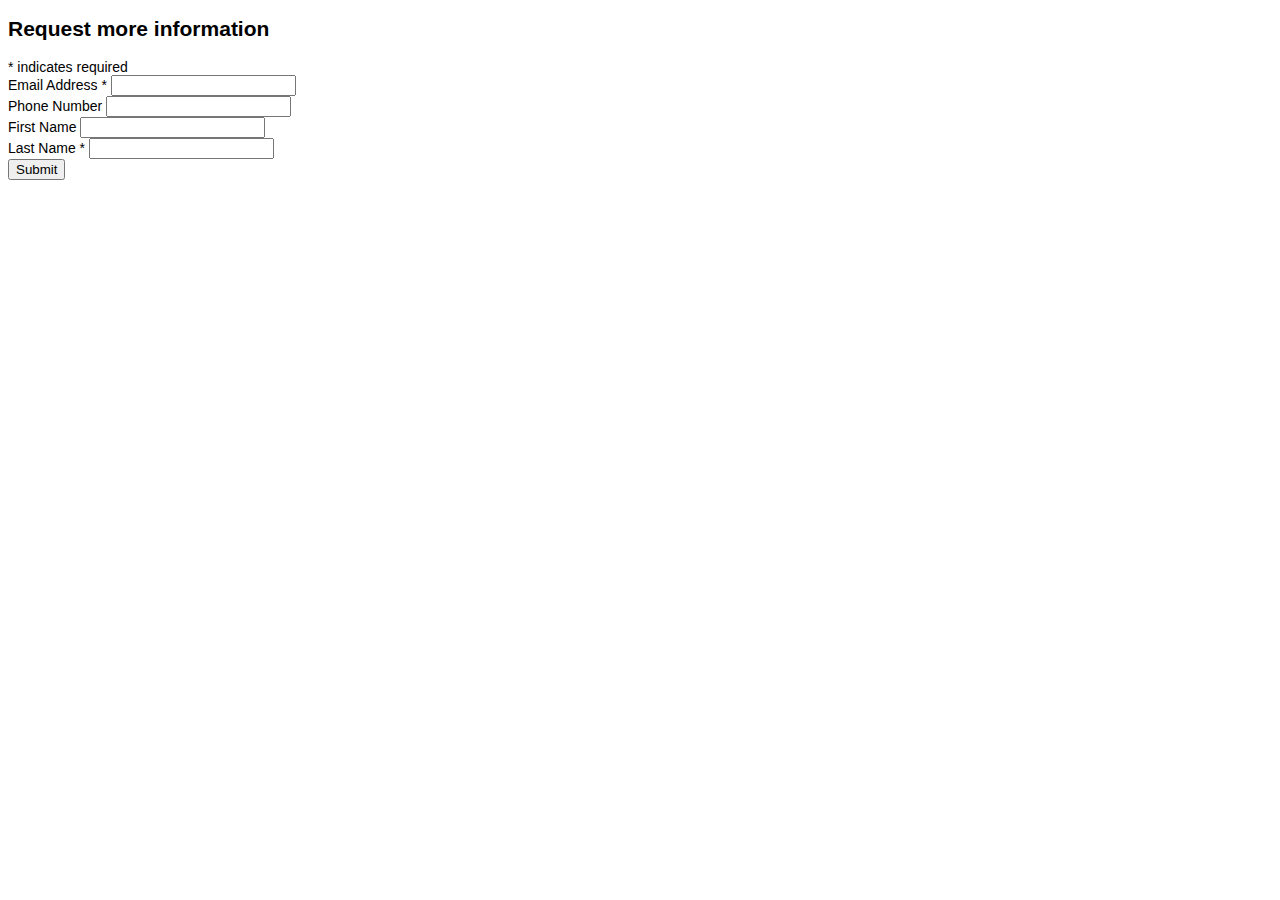
==== contact.html @ dc5b7f7c "Add files via upload" ====
<!DOCTYPE html>
<html lang="en">
<head>
	<meta charset="utf-8">
	<meta content="IE=edge" http-equiv="X-UA-Compatible">
	<meta content="width=device-width, initial-scale=1" name="viewport">
	<title>Contact Form</title>
<link href="http://cdn-images.mailchimp.com/embedcode/classic-10_7.css" rel="stylesheet" type="text/css">
<style type="text/css">
	#mc_embed_signup{background:#fff; clear:left; font:14px Helvetica,Arial,sans-serif; }
	/* Add your own MailChimp form style overrides in your site stylesheet or in this style block.
	   We recommend moving this block and the preceding CSS link to the HEAD of your HTML file. */
</style>
</head>
<body>
<!-- Begin MailChimp Signup Form -->

<div id="mc_embed_signup">
<form action="//sone.us5.list-manage.com/subscribe/post?u=a2860b061e0868ada521cd37c&amp;id=e195f9aa87" method="post" id="mc-embedded-subscribe-form" name="mc-embedded-subscribe-form" class="validate" target="_blank" novalidate>
    <div id="mc_embed_signup_scroll">
	<h2>Request more information</h2>
<div class="indicates-required"><span class="asterisk">*</span> indicates required</div>
<div class="mc-field-group">
	<label for="mce-EMAIL">Email Address  <span class="asterisk">*</span>
</label>
	<input type="email" value="" name="EMAIL" class="required email" id="mce-EMAIL">
</div>
<div class="mc-field-group size1of2">
	<label for="mce-MMERGE3">Phone Number </label>
	<input type="text" name="MMERGE3" class="" value="" id="mce-MMERGE3">
</div>
<div class="mc-field-group">
	<label for="mce-FNAME">First Name </label>
	<input type="text" value="" name="FNAME" class="" id="mce-FNAME">
</div>
<div class="mc-field-group">
	<label for="mce-LNAME">Last Name  <span class="asterisk">*</span>
</label>
	<input type="text" value="" name="LNAME" class="required" id="mce-LNAME">
</div>
	<div id="mce-responses" class="clear">
		<div class="response" id="mce-error-response" style="display:none"></div>
		<div class="response" id="mce-success-response" style="display:none"></div>
	</div>    <!-- real people should not fill this in and expect good things - do not remove this or risk form bot signups-->
    <div style="position: absolute; left: -5000px;" aria-hidden="true"><input type="text" name="b_a2860b061e0868ada521cd37c_e195f9aa87" tabindex="-1" value=""></div>
    <div class="clear"><input type="submit" value="Submit" name="subscribe" id="mc-embedded-subscribe" class="button"></div>
    </div>
</form>
</div>
<script type='text/javascript' src='//s3.amazonaws.com/downloads.mailchimp.com/js/mc-validate.js'></script><script type='text/javascript'>(function($) {window.fnames = new Array(); window.ftypes = new Array();fnames[0]='EMAIL';ftypes[0]='email';fnames[3]='MMERGE3';ftypes[3]='phone';fnames[1]='FNAME';ftypes[1]='text';fnames[2]='LNAME';ftypes[2]='text';}(jQuery));var $mcj = jQuery.noConflict(true);</script>
<!--End mc_embed_signup-->
</body>
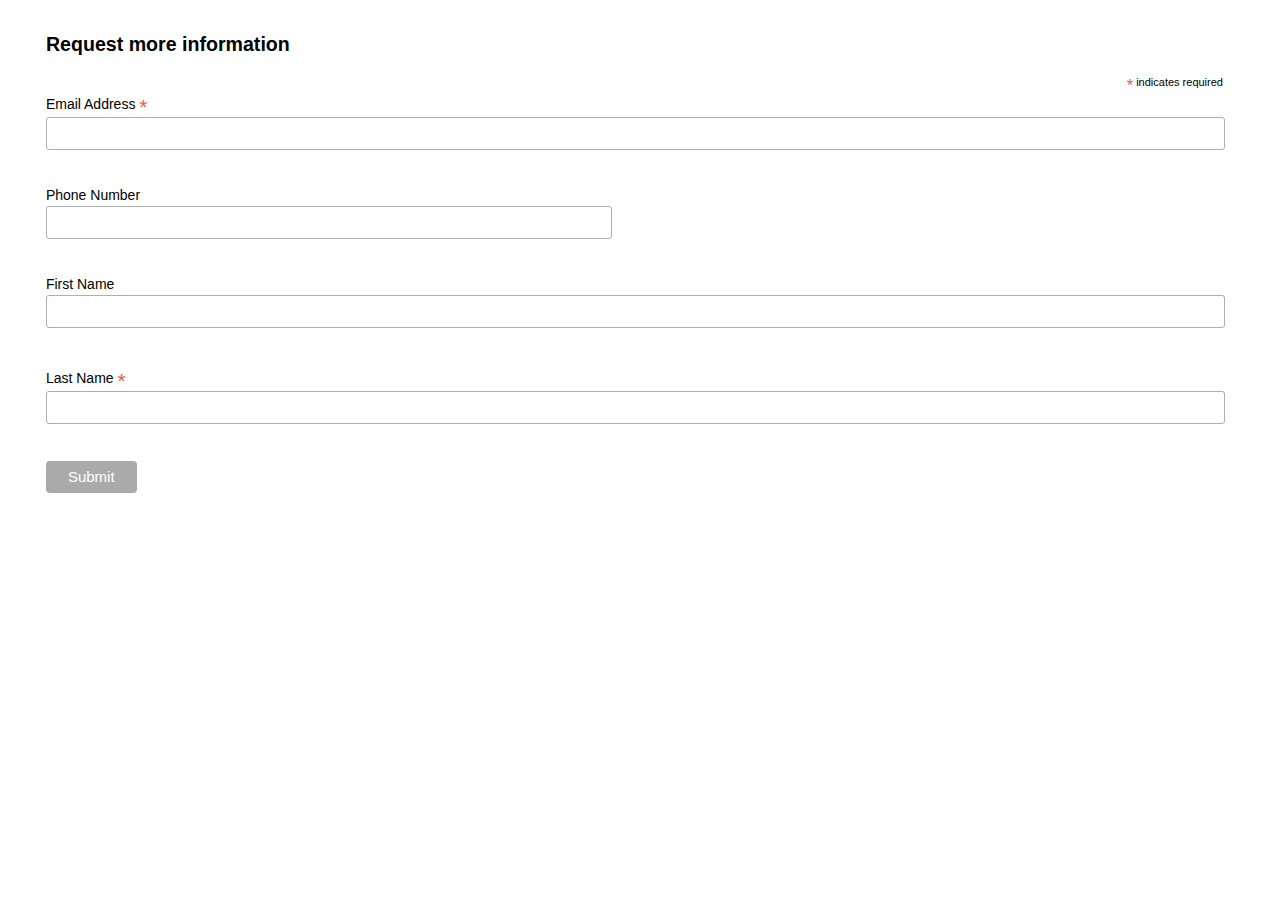
==== commit c09a8a15: "Add files via upload" ====
--- a/contact.html
+++ b/contact.html
@@ -5,7 +5,7 @@
 	<meta content="IE=edge" http-equiv="X-UA-Compatible">
 	<meta content="width=device-width, initial-scale=1" name="viewport">
 	<title>Contact Form</title>
-<link href="http://cdn-images.mailchimp.com/embedcode/classic-10_7.css" rel="stylesheet" type="text/css">
+<link href="css/classic-10_7.css" rel="stylesheet" type="text/css" />
 <style type="text/css">
 	#mc_embed_signup{background:#fff; clear:left; font:14px Helvetica,Arial,sans-serif; }
 	/* Add your own MailChimp form style overrides in your site stylesheet or in this style block.
--- a/css/classic-10_7.css
+++ b/css/classic-10_7.css
@@ -0,0 +1,46 @@
+/* MailChimp Form Embed Code - Classic - 12/17/2015 v10.7 */
+#mc_embed_signup form {display:block; position:relative; text-align:left; padding:10px 0 10px 3%}
+#mc_embed_signup h2 {font-weight:bold; padding:0; margin:15px 0; font-size:1.4em;}
+#mc_embed_signup input {border: 1px solid #ABB0B2; -webkit-border-radius: 3px; -moz-border-radius: 3px; border-radius: 3px;}
+#mc_embed_signup input[type=checkbox]{-webkit-appearance:checkbox;}
+#mc_embed_signup input[type=radio]{-webkit-appearance:radio;}
+#mc_embed_signup input:focus {border-color:#333;}
+#mc_embed_signup .button {clear:both; background-color: #aaa; border: 0 none; border-radius:4px; transition: all 0.23s ease-in-out 0s; color: #FFFFFF; cursor: pointer; display: inline-block; font-size:15px; font-weight: normal; height: 32px; line-height: 32px; margin: 0 5px 10px 0; padding: 0 22px; text-align: center; text-decoration: none; vertical-align: top; white-space: nowrap; width: auto;}
+#mc_embed_signup .button:hover {background-color:#777;}
+#mc_embed_signup .small-meta {font-size: 11px;}
+#mc_embed_signup .nowrap {white-space:nowrap;}
+
+#mc_embed_signup .mc-field-group {clear:left; position:relative; width:96%; padding-bottom:3%; min-height:50px;}
+#mc_embed_signup .size1of2 {clear:none; float:left; display:inline-block; width:46%; margin-right:4%;}
+* html #mc_embed_signup .size1of2 {margin-right:2%; /* Fix for IE6 double margins. */}
+#mc_embed_signup .mc-field-group label {display:block; margin-bottom:3px;}
+#mc_embed_signup .mc-field-group input {display:block; width:100%; padding:8px 0; text-indent:2%;}
+#mc_embed_signup .mc-field-group select {display:inline-block; width:99%; padding:5px 0; margin-bottom:2px;}
+
+#mc_embed_signup .datefield, #mc_embed_signup .phonefield-us{padding:5px 0;}
+#mc_embed_signup .datefield input, #mc_embed_signup .phonefield-us input{display:inline; width:60px; margin:0 2px; letter-spacing:1px; text-align:center; padding:5px 0 2px 0;}
+#mc_embed_signup .phonefield-us .phonearea input, #mc_embed_signup .phonefield-us .phonedetail1 input{width:40px;}
+#mc_embed_signup .datefield .monthfield input, #mc_embed_signup .datefield .dayfield input{width:30px;}
+#mc_embed_signup .datefield label, #mc_embed_signup .phonefield-us label{display:none;}
+
+#mc_embed_signup .indicates-required {text-align:right; font-size:11px; margin-right:4%;}
+#mc_embed_signup .asterisk {color:#e85c41; font-size:150%; font-weight:normal; position:relative; top:5px;}     
+#mc_embed_signup .clear {clear:both;}
+
+#mc_embed_signup .mc-field-group.input-group ul {margin:0; padding:5px 0; list-style:none;}
+#mc_embed_signup .mc-field-group.input-group ul li {display:block; padding:3px 0; margin:0;}
+#mc_embed_signup .mc-field-group.input-group label {display:inline;}
+#mc_embed_signup .mc-field-group.input-group input {display:inline; width:auto; border:none;}
+
+#mc_embed_signup div#mce-responses {float:left; top:-1.4em; padding:0em .5em 0em .5em; overflow:hidden; width:90%; margin: 0 5%; clear: both;}
+#mc_embed_signup div.response {margin:1em 0; padding:1em .5em .5em 0; font-weight:bold; float:left; top:-1.5em; z-index:1; width:80%;}
+#mc_embed_signup #mce-error-response {display:none;}
+#mc_embed_signup #mce-success-response {color:#529214; display:none;}
+#mc_embed_signup label.error {display:block; float:none; width:auto; margin-left:1.05em; text-align:left; padding:.5em 0;}
+
+#mc-embedded-subscribe {clear:both; width:auto; display:block; margin:1em 0 1em 5%;}
+#mc_embed_signup #num-subscribers {font-size:1.1em;}
+#mc_embed_signup #num-subscribers span {padding:.5em; border:1px solid #ccc; margin-right:.5em; font-weight:bold;}
+
+#mc_embed_signup #mc-embedded-subscribe-form div.mce_inline_error {display:inline-block; margin:2px 0 1em 0; padding:5px 10px; background-color:rgba(255,255,255,0.85); -webkit-border-radius: 3px; -moz-border-radius: 3px; border-radius: 3px; font-size:14px; font-weight:normal; z-index:1; color:#e85c41;}
+#mc_embed_signup #mc-embedded-subscribe-form input.mce_inline_error {border:2px solid #e85c41;}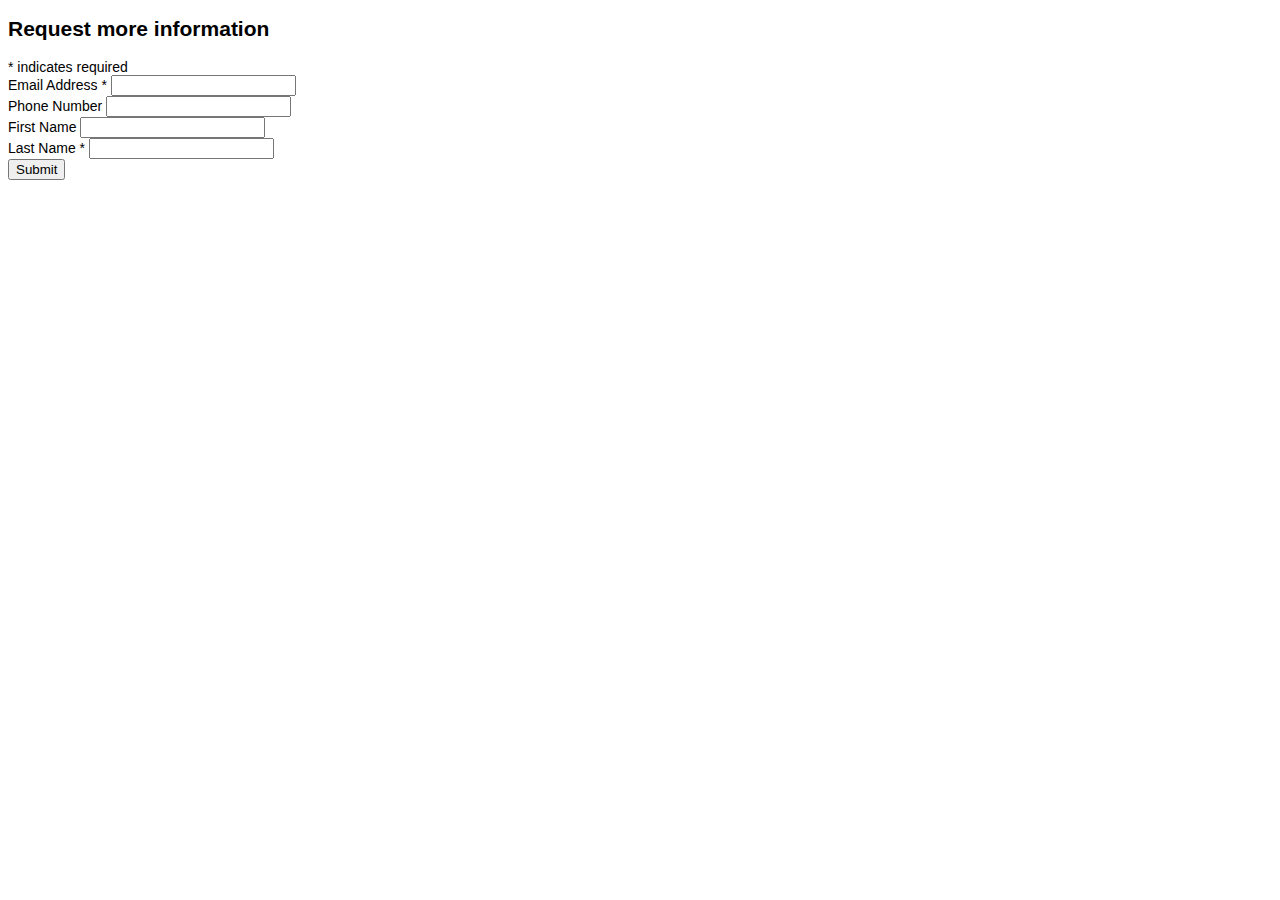
==== commit 7ad08476: "Add files via upload" ====
--- a/contact.html
+++ b/contact.html
@@ -5,7 +5,7 @@
 	<meta content="IE=edge" http-equiv="X-UA-Compatible">
 	<meta content="width=device-width, initial-scale=1" name="viewport">
 	<title>Contact Form</title>
-<link href="css/classic-10_7.css" rel="stylesheet" type="text/css" />
+<link href="http://cdn-images.mailchimp.com/embedcode/classic-10_7.css" rel="stylesheet" type="text/css">
 <style type="text/css">
 	#mc_embed_signup{background:#fff; clear:left; font:14px Helvetica,Arial,sans-serif; }
 	/* Add your own MailChimp form style overrides in your site stylesheet or in this style block.
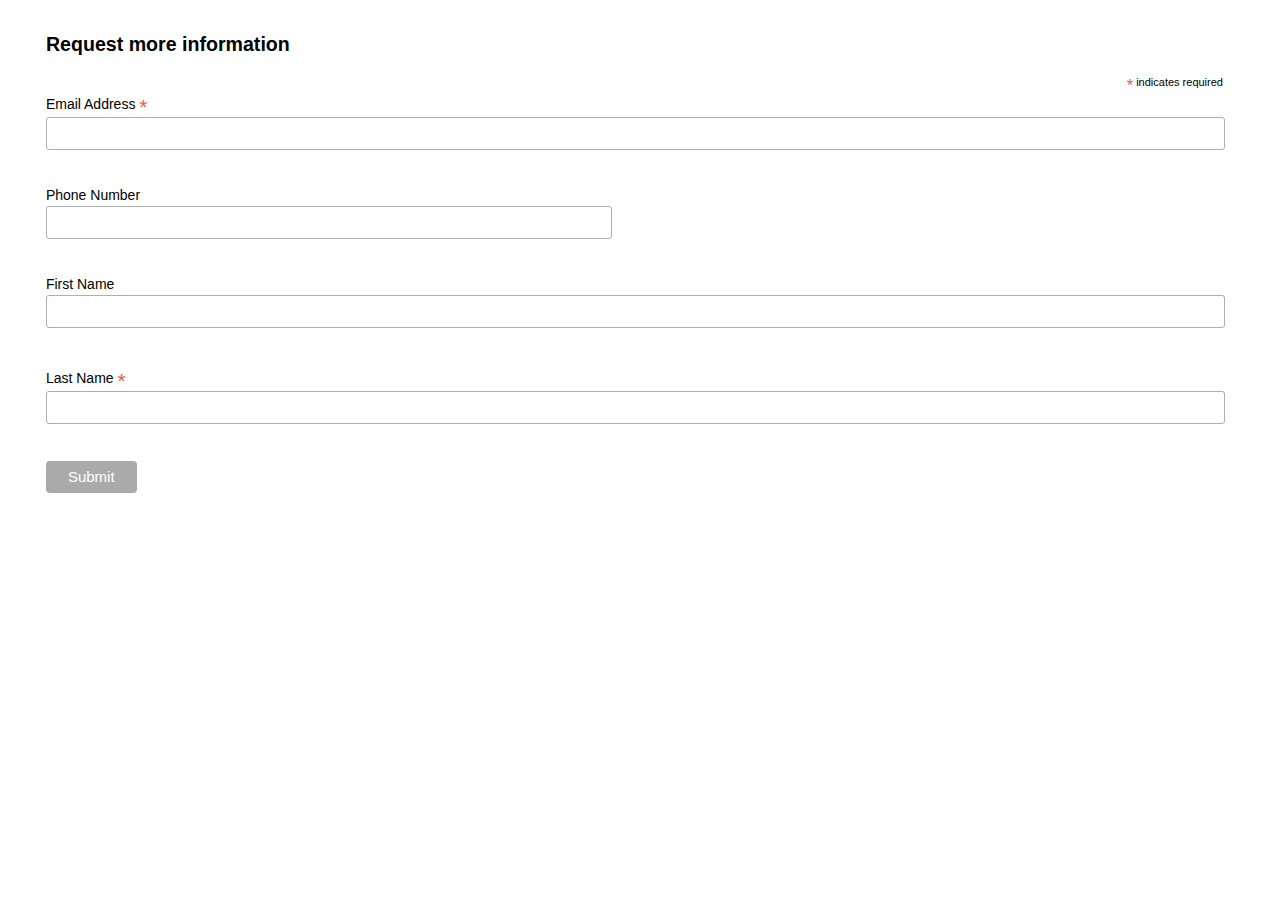
==== commit 0c7b7d4f: "Add files via upload" ====
--- a/contact.html
+++ b/contact.html
@@ -5,9 +5,55 @@
 	<meta content="IE=edge" http-equiv="X-UA-Compatible">
 	<meta content="width=device-width, initial-scale=1" name="viewport">
 	<title>Contact Form</title>
-<link href="http://cdn-images.mailchimp.com/embedcode/classic-10_7.css" rel="stylesheet" type="text/css">
+<!-- <link href="css/classic-10_7.css" rel="stylesheet" type="text/css" /> -->
 <style type="text/css">
 	#mc_embed_signup{background:#fff; clear:left; font:14px Helvetica,Arial,sans-serif; }
+	/* MailChimp Form Embed Code - Classic - 12/17/2015 v10.7 */
+	#mc_embed_signup form {display:block; position:relative; text-align:left; padding:10px 0 10px 3%}
+	#mc_embed_signup h2 {font-weight:bold; padding:0; margin:15px 0; font-size:1.4em;}
+	#mc_embed_signup input {border: 1px solid #ABB0B2; -webkit-border-radius: 3px; -moz-border-radius: 3px; border-radius: 3px;}
+	#mc_embed_signup input[type=checkbox]{-webkit-appearance:checkbox;}
+	#mc_embed_signup input[type=radio]{-webkit-appearance:radio;}
+	#mc_embed_signup input:focus {border-color:#333;}
+	#mc_embed_signup .button {clear:both; background-color: #aaa; border: 0 none; border-radius:4px; transition: all 0.23s ease-in-out 0s; color: #FFFFFF; cursor: pointer; display: inline-block; font-size:15px; font-weight: normal; height: 32px; line-height: 32px; margin: 0 5px 10px 0; padding: 0 22px; text-align: center; text-decoration: none; vertical-align: top; white-space: nowrap; width: auto;}
+	#mc_embed_signup .button:hover {background-color:#777;}
+	#mc_embed_signup .small-meta {font-size: 11px;}
+	#mc_embed_signup .nowrap {white-space:nowrap;}
+
+	#mc_embed_signup .mc-field-group {clear:left; position:relative; width:96%; padding-bottom:3%; min-height:50px;}
+	#mc_embed_signup .size1of2 {clear:none; float:left; display:inline-block; width:46%; margin-right:4%;}
+	* html #mc_embed_signup .size1of2 {margin-right:2%; /* Fix for IE6 double margins. */}
+	#mc_embed_signup .mc-field-group label {display:block; margin-bottom:3px;}
+	#mc_embed_signup .mc-field-group input {display:block; width:100%; padding:8px 0; text-indent:2%;}
+	#mc_embed_signup .mc-field-group select {display:inline-block; width:99%; padding:5px 0; margin-bottom:2px;}
+
+	#mc_embed_signup .datefield, #mc_embed_signup .phonefield-us{padding:5px 0;}
+	#mc_embed_signup .datefield input, #mc_embed_signup .phonefield-us input{display:inline; width:60px; margin:0 2px; letter-spacing:1px; text-align:center; padding:5px 0 2px 0;}
+	#mc_embed_signup .phonefield-us .phonearea input, #mc_embed_signup .phonefield-us .phonedetail1 input{width:40px;}
+	#mc_embed_signup .datefield .monthfield input, #mc_embed_signup .datefield .dayfield input{width:30px;}
+	#mc_embed_signup .datefield label, #mc_embed_signup .phonefield-us label{display:none;}
+
+	#mc_embed_signup .indicates-required {text-align:right; font-size:11px; margin-right:4%;}
+	#mc_embed_signup .asterisk {color:#e85c41; font-size:150%; font-weight:normal; position:relative; top:5px;}     
+	#mc_embed_signup .clear {clear:both;}
+
+	#mc_embed_signup .mc-field-group.input-group ul {margin:0; padding:5px 0; list-style:none;}
+	#mc_embed_signup .mc-field-group.input-group ul li {display:block; padding:3px 0; margin:0;}
+	#mc_embed_signup .mc-field-group.input-group label {display:inline;}
+	#mc_embed_signup .mc-field-group.input-group input {display:inline; width:auto; border:none;}
+
+	#mc_embed_signup div#mce-responses {float:left; top:-1.4em; padding:0em .5em 0em .5em; overflow:hidden; width:90%; margin: 0 5%; clear: both;}
+	#mc_embed_signup div.response {margin:1em 0; padding:1em .5em .5em 0; font-weight:bold; float:left; top:-1.5em; z-index:1; width:80%;}
+	#mc_embed_signup #mce-error-response {display:none;}
+	#mc_embed_signup #mce-success-response {color:#529214; display:none;}
+	#mc_embed_signup label.error {display:block; float:none; width:auto; margin-left:1.05em; text-align:left; padding:.5em 0;}
+
+	#mc-embedded-subscribe {clear:both; width:auto; display:block; margin:1em 0 1em 5%;}
+	#mc_embed_signup #num-subscribers {font-size:1.1em;}
+	#mc_embed_signup #num-subscribers span {padding:.5em; border:1px solid #ccc; margin-right:.5em; font-weight:bold;}
+
+	#mc_embed_signup #mc-embedded-subscribe-form div.mce_inline_error {display:inline-block; margin:2px 0 1em 0; padding:5px 10px; background-color:rgba(255,255,255,0.85); -webkit-border-radius: 3px; -moz-border-radius: 3px; border-radius: 3px; font-size:14px; font-weight:normal; z-index:1; color:#e85c41;}
+	#mc_embed_signup #mc-embedded-subscribe-form input.mce_inline_error {border:2px solid #e85c41;}
 	/* Add your own MailChimp form style overrides in your site stylesheet or in this style block.
 	   We recommend moving this block and the preceding CSS link to the HEAD of your HTML file. */
 </style>
--- a/css/classic-10_7.css
+++ b/css/classic-10_7.css
@@ -0,0 +1,46 @@
+/* MailChimp Form Embed Code - Classic - 12/17/2015 v10.7 */
+#mc_embed_signup form {display:block; position:relative; text-align:left; padding:10px 0 10px 3%}
+#mc_embed_signup h2 {font-weight:bold; padding:0; margin:15px 0; font-size:1.4em;}
+#mc_embed_signup input {border: 1px solid #ABB0B2; -webkit-border-radius: 3px; -moz-border-radius: 3px; border-radius: 3px;}
+#mc_embed_signup input[type=checkbox]{-webkit-appearance:checkbox;}
+#mc_embed_signup input[type=radio]{-webkit-appearance:radio;}
+#mc_embed_signup input:focus {border-color:#333;}
+#mc_embed_signup .button {clear:both; background-color: #aaa; border: 0 none; border-radius:4px; transition: all 0.23s ease-in-out 0s; color: #FFFFFF; cursor: pointer; display: inline-block; font-size:15px; font-weight: normal; height: 32px; line-height: 32px; margin: 0 5px 10px 0; padding: 0 22px; text-align: center; text-decoration: none; vertical-align: top; white-space: nowrap; width: auto;}
+#mc_embed_signup .button:hover {background-color:#777;}
+#mc_embed_signup .small-meta {font-size: 11px;}
+#mc_embed_signup .nowrap {white-space:nowrap;}
+
+#mc_embed_signup .mc-field-group {clear:left; position:relative; width:96%; padding-bottom:3%; min-height:50px;}
+#mc_embed_signup .size1of2 {clear:none; float:left; display:inline-block; width:46%; margin-right:4%;}
+* html #mc_embed_signup .size1of2 {margin-right:2%; /* Fix for IE6 double margins. */}
+#mc_embed_signup .mc-field-group label {display:block; margin-bottom:3px;}
+#mc_embed_signup .mc-field-group input {display:block; width:100%; padding:8px 0; text-indent:2%;}
+#mc_embed_signup .mc-field-group select {display:inline-block; width:99%; padding:5px 0; margin-bottom:2px;}
+
+#mc_embed_signup .datefield, #mc_embed_signup .phonefield-us{padding:5px 0;}
+#mc_embed_signup .datefield input, #mc_embed_signup .phonefield-us input{display:inline; width:60px; margin:0 2px; letter-spacing:1px; text-align:center; padding:5px 0 2px 0;}
+#mc_embed_signup .phonefield-us .phonearea input, #mc_embed_signup .phonefield-us .phonedetail1 input{width:40px;}
+#mc_embed_signup .datefield .monthfield input, #mc_embed_signup .datefield .dayfield input{width:30px;}
+#mc_embed_signup .datefield label, #mc_embed_signup .phonefield-us label{display:none;}
+
+#mc_embed_signup .indicates-required {text-align:right; font-size:11px; margin-right:4%;}
+#mc_embed_signup .asterisk {color:#e85c41; font-size:150%; font-weight:normal; position:relative; top:5px;}     
+#mc_embed_signup .clear {clear:both;}
+
+#mc_embed_signup .mc-field-group.input-group ul {margin:0; padding:5px 0; list-style:none;}
+#mc_embed_signup .mc-field-group.input-group ul li {display:block; padding:3px 0; margin:0;}
+#mc_embed_signup .mc-field-group.input-group label {display:inline;}
+#mc_embed_signup .mc-field-group.input-group input {display:inline; width:auto; border:none;}
+
+#mc_embed_signup div#mce-responses {float:left; top:-1.4em; padding:0em .5em 0em .5em; overflow:hidden; width:90%; margin: 0 5%; clear: both;}
+#mc_embed_signup div.response {margin:1em 0; padding:1em .5em .5em 0; font-weight:bold; float:left; top:-1.5em; z-index:1; width:80%;}
+#mc_embed_signup #mce-error-response {display:none;}
+#mc_embed_signup #mce-success-response {color:#529214; display:none;}
+#mc_embed_signup label.error {display:block; float:none; width:auto; margin-left:1.05em; text-align:left; padding:.5em 0;}
+
+#mc-embedded-subscribe {clear:both; width:auto; display:block; margin:1em 0 1em 5%;}
+#mc_embed_signup #num-subscribers {font-size:1.1em;}
+#mc_embed_signup #num-subscribers span {padding:.5em; border:1px solid #ccc; margin-right:.5em; font-weight:bold;}
+
+#mc_embed_signup #mc-embedded-subscribe-form div.mce_inline_error {display:inline-block; margin:2px 0 1em 0; padding:5px 10px; background-color:rgba(255,255,255,0.85); -webkit-border-radius: 3px; -moz-border-radius: 3px; border-radius: 3px; font-size:14px; font-weight:normal; z-index:1; color:#e85c41;}
+#mc_embed_signup #mc-embedded-subscribe-form input.mce_inline_error {border:2px solid #e85c41;}